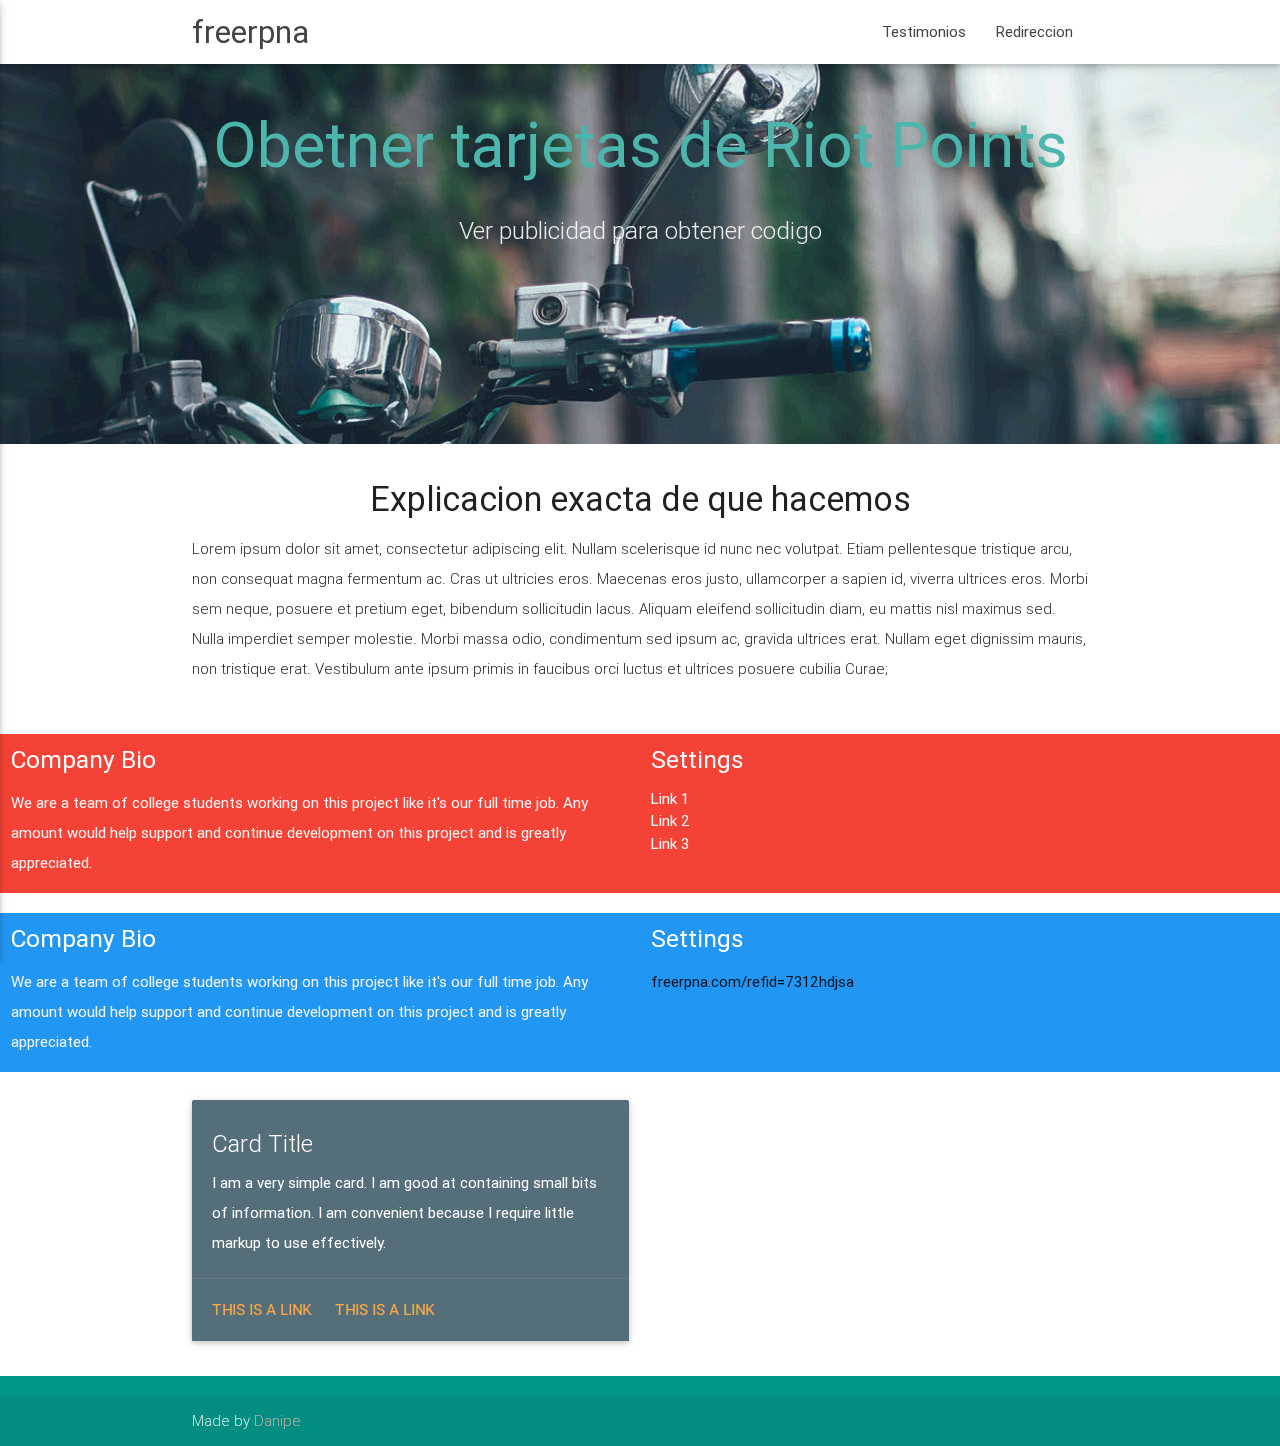
==== freerpna.com/index.html @ 79fd4db2 "version-0.0.0.0.0.1" ====
<!DOCTYPE html>
<html lang="en">
<head>
  <meta http-equiv="Content-Type" content="text/html; charset=UTF-8"/>
  <meta name="viewport" content="width=device-width, initial-scale=1, maximum-scale=1.0, user-scalable=no"/>
  <title>freerpna</title>

  <!-- CSS  -->
  <link href="https://fonts.googleapis.com/icon?family=Material+Icons" rel="stylesheet">
  <link href="css/materialize.css" type="text/css" rel="stylesheet" media="screen,projection"/>
  <link href="css/style.css" type="text/css" rel="stylesheet" media="screen,projection"/>
</head>
<body>
  <nav class="white" role="navigation">
    <div class="nav-wrapper container">
      <a id="logo-container" href="#" class="brand-logo">freerpna</a>
      <ul class="right hide-on-med-and-down">
        <li><a href="#">Testimonios</a></li>
		 <li><a href="redireccion.html">Redireccion</a></li>
      </ul>

      <ul id="nav-mobile" class="side-nav">
        <li><a href="#testimonios">Testimonios</a></li>
        <li><a href="redireccion.html">Redireccion</a></li>
      </ul>
      <a href="#" data-activates="nav-mobile" class="button-collapse"><i class="material-icons">menu</i></a>
    </div>
  </nav>

  <div id="index-banner" class="parallax-container">
    <div class="section no-pad-bot">
      <div class="container">
        <br><br>
        <h1 class="header center teal-text text-lighten-2">Obetner tarjetas de Riot Points</h1>
        <div class="row center">
          <h5 class="header col s12 light">Ver publicidad para obtener codigo</h5>
        </div>
       
        <br><br>

      </div>
    </div>
    <div class="parallax"><img src="background1.jpg" alt="Unsplashed background img 1"></div>
  </div>


  <div class="container">
    <div class="section">

      <div class="row">
        <div class="col s12 center">
          <h3><i class="mdi-content-send brown-text"></i></h3>
          <h4>Explicacion exacta de que hacemos</h4>
          <p class="left-align light">Lorem ipsum dolor sit amet, consectetur adipiscing elit. Nullam scelerisque id nunc nec volutpat. Etiam pellentesque tristique arcu, non consequat magna fermentum ac. Cras ut ultricies eros. Maecenas eros justo, ullamcorper a sapien id, viverra ultrices eros. Morbi sem neque, posuere et pretium eget, bibendum sollicitudin lacus. Aliquam eleifend sollicitudin diam, eu mattis nisl maximus sed. Nulla imperdiet semper molestie. Morbi massa odio, condimentum sed ipsum ac, gravida ultrices erat. Nullam eget dignissim mauris, non tristique erat. Vestibulum ante ipsum primis in faucibus orci luctus et ultrices posuere cubilia Curae;</p>
        </div>
      </div>

    </div>
  </div>


  
 <div class="red s12">
      <div class="row">
        <div class="col l6 s12">
          <h5 class="white-text">Company Bio</h5>
          <p class="grey-text text-lighten-4">We are a team of college students working on this project like it's our full time job. Any amount would help support and continue development on this project and is greatly appreciated.</p>


        </div>
        <div class="col l3 s12">
          <h5 class="white-text">Settings</h5>
          <ul id="listaLinks">
            <li><a id="link_1" class="white-text" href="#!">Link 1</a><span id="inactivo">ok</span></li>
            <li><a id="link_2" class="white-text" href="#!">Link 2</a><span id="inactivo">ok</span></li>
            <li><a id="link_3" class="white-text" href="#!">Link 3</a><span id="inactivo">ok</span></li>
          </ul>
          <div id="codigoTarj">
            <p>361276378126378ghdfgasg6347891</p>
          </div>
        </div>
      
      </div>
    </div>
 <div class="blue col s12">
      <div class="row">
        <div class="col l6 s12">
          <h5 class="white-text">Company Bio</h5>
          <p class="grey-text text-lighten-4">We are a team of college students working on this project like it's our full time job. Any amount would help support and continue development on this project and is greatly appreciated.</p>


        </div>
        <div class="col l3 s12">
          <h5 class="white-text">Settings</h5>
            <p>freerpna.com/refid=7312hdjsa</p>
        </div>
      
      </div>
    </div>
 <div class="container">
	<div class="row">
        <div class="col s12 m6">
          <div class="card blue-grey darken-1">
            <div class="card-content white-text">
              <span class="card-title">Card Title</span>
              <p>I am a very simple card. I am good at containing small bits of information.
              I am convenient because I require little markup to use effectively.</p>
            </div>
            <div class="card-action">
              <a href="#">This is a link</a>
              <a href="#">This is a link</a>
            </div>
          </div>
        </div>
      </div>
 </div>
	
  <footer class="page-footer teal">
   
            
    <div class="footer-copyright">
      <div class="container">
      Made by <a class="brown-text text-lighten-3" href="http://danipe.com">Danipe</a>
      </div>
    </div>
  </footer>


  <!--  Scripts-->
  <script src="https://code.jquery.com/jquery-2.1.1.min.js"></script>
  <script src="js/materialize.js"></script>
  <script src="js/init.js"></script>
    <script src="js/autor.js"></script>
  </body>
</html>
---- freerpna.com/css/style.css ----
/* Custom Stylesheet */
/**
 * Use this file to override Materialize files so you can update
 * the core Materialize files in the future
 *
 * Made By MaterializeCSS.com
 */

nav ul a,
nav .brand-logo {
  color: #444;
}

p {
  line-height: 2rem;
}

.button-collapse {
  color: #26a69a;
}

.parallax-container {
  min-height: 380px;
  line-height: 0;
  height: auto;
  color: rgba(255,255,255,.9);
}
  .parallax-container .section {
    width: 100%;
  }

@media only screen and (max-width : 992px) {
  .parallax-container .section {
    position: absolute;
    top: 40%;
  }
  #index-banner .section {
    top: 10%;
  }
}

@media only screen and (max-width : 600px) {
  #index-banner .section {
    top: 0;
  }
}

.icon-block {
  padding: 0 15px;
}
.icon-block .material-icons {
  font-size: inherit;
}

footer.page-footer {
  margin: 0;
}
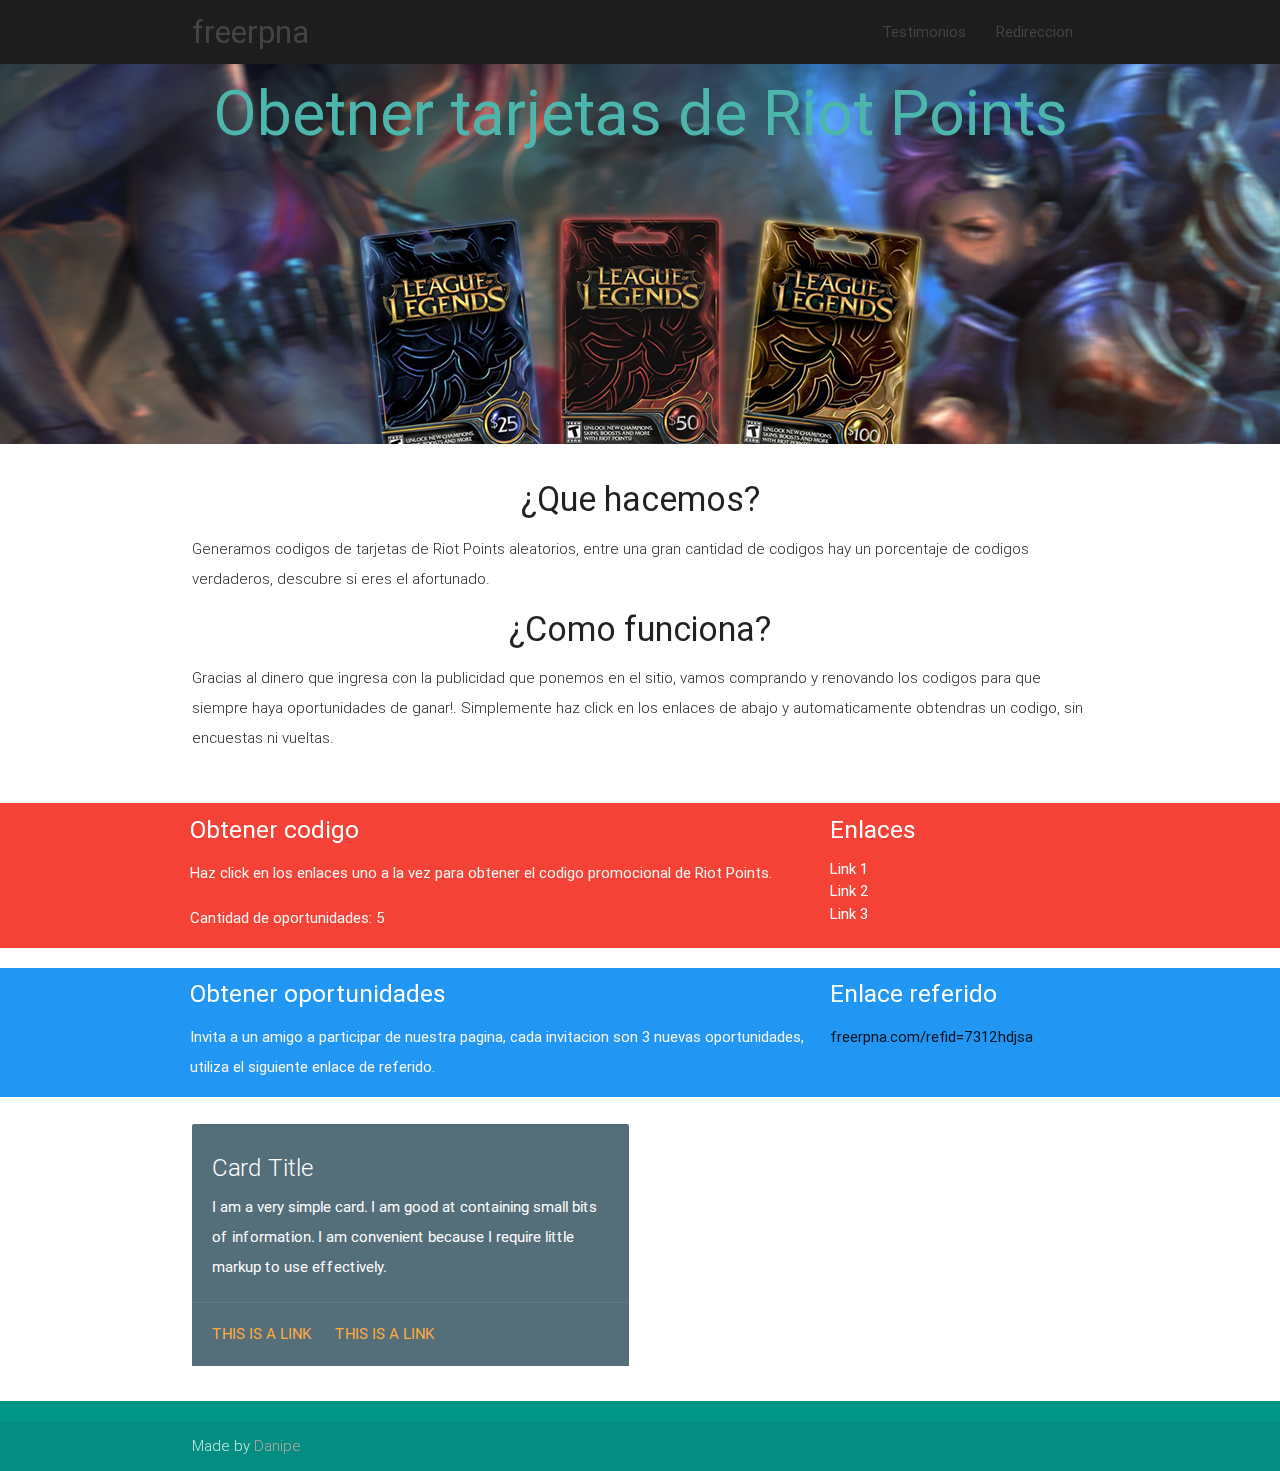
==== commit 191bd323: "Un par de cambios" ====
--- a/freerpna.com/index.html
+++ b/freerpna.com/index.html
@@ -1,135 +1,138 @@
 <!DOCTYPE html>
 <html lang="en">
+
 <head>
-  <meta http-equiv="Content-Type" content="text/html; charset=UTF-8"/>
-  <meta name="viewport" content="width=device-width, initial-scale=1, maximum-scale=1.0, user-scalable=no"/>
-  <title>freerpna</title>
+    <meta http-equiv="Content-Type" content="text/html; charset=UTF-8" />
+    <meta name="viewport" content="width=device-width, initial-scale=1, maximum-scale=1.0, user-scalable=no" />
+    <title>freerpna</title>
 
-  <!-- CSS  -->
-  <link href="https://fonts.googleapis.com/icon?family=Material+Icons" rel="stylesheet">
-  <link href="css/materialize.css" type="text/css" rel="stylesheet" media="screen,projection"/>
-  <link href="css/style.css" type="text/css" rel="stylesheet" media="screen,projection"/>
+    <!-- CSS  -->
+    <link href="https://fonts.googleapis.com/icon?family=Material+Icons" rel="stylesheet">
+    <link href="css/materialize.css" type="text/css" rel="stylesheet" media="screen,projection" />
+    <link href="css/style.css" type="text/css" rel="stylesheet" media="screen,projection" />
 </head>
+
 <body>
-  <nav class="white" role="navigation">
-    <div class="nav-wrapper container">
-      <a id="logo-container" href="#" class="brand-logo">freerpna</a>
-      <ul class="right hide-on-med-and-down">
-        <li><a href="#">Testimonios</a></li>
-		 <li><a href="redireccion.html">Redireccion</a></li>
-      </ul>
+    <nav class="white" role="navigation">
+        <div class="nav-wrapper container">
+            <a id="logo-container" href="#" class="brand-logo">freerpna</a>
+            <ul class="right hide-on-med-and-down">
+                <li><a href="#">Testimonios</a></li>
+                <li><a href="redireccion.html">Redireccion</a></li>
+            </ul>
 
-      <ul id="nav-mobile" class="side-nav">
-        <li><a href="#testimonios">Testimonios</a></li>
-        <li><a href="redireccion.html">Redireccion</a></li>
-      </ul>
-      <a href="#" data-activates="nav-mobile" class="button-collapse"><i class="material-icons">menu</i></a>
+            <ul id="nav-mobile" class="side-nav">
+                <li><a href="#testimonios">Testimonios</a></li>
+                <li><a href="redireccion.html">Redireccion</a></li>
+            </ul>
+            <a href="#" data-activates="nav-mobile" class="button-collapse"><i class="material-icons">menu</i></a>
+        </div>
+    </nav>
+
+    <div id="index-banner" class="parallax-container">
+        <div class="section no-pad-bot">
+            <div class="container">
+                <br><br>
+                <h1 class="header center teal-text text-lighten-2">Obetner tarjetas de Riot Points</h1>
+
+                <br><br>
+
+            </div>
+        </div>
+        <div class="parallax"><img src="background1.jpg" alt="Unsplashed background img 1"></div>
     </div>
-  </nav>
-
-  <div id="index-banner" class="parallax-container">
-    <div class="section no-pad-bot">
-      <div class="container">
-        <br><br>
-        <h1 class="header center teal-text text-lighten-2">Obetner tarjetas de Riot Points</h1>
-        <div class="row center">
-          <h5 class="header col s12 light">Ver publicidad para obtener codigo</h5>
-        </div>
-       
-        <br><br>
-
-      </div>
-    </div>
-    <div class="parallax"><img src="background1.jpg" alt="Unsplashed background img 1"></div>
-  </div>
 
 
-  <div class="container">
-    <div class="section">
+    <div class="container">
+        <div class="section">
 
-      <div class="row">
-        <div class="col s12 center">
-          <h3><i class="mdi-content-send brown-text"></i></h3>
-          <h4>Explicacion exacta de que hacemos</h4>
-          <p class="left-align light">Lorem ipsum dolor sit amet, consectetur adipiscing elit. Nullam scelerisque id nunc nec volutpat. Etiam pellentesque tristique arcu, non consequat magna fermentum ac. Cras ut ultricies eros. Maecenas eros justo, ullamcorper a sapien id, viverra ultrices eros. Morbi sem neque, posuere et pretium eget, bibendum sollicitudin lacus. Aliquam eleifend sollicitudin diam, eu mattis nisl maximus sed. Nulla imperdiet semper molestie. Morbi massa odio, condimentum sed ipsum ac, gravida ultrices erat. Nullam eget dignissim mauris, non tristique erat. Vestibulum ante ipsum primis in faucibus orci luctus et ultrices posuere cubilia Curae;</p>
+            <div class="row">
+                <div class="col s12 center">
+                    <h3><i class="mdi-content-send brown-text"></i></h3>
+                    <h4>¿Que hacemos?</h4>
+                    <p class="left-align light">Generamos codigos de tarjetas de Riot Points aleatorios, entre una gran cantidad de codigos hay un porcentaje de codigos verdaderos, descubre si eres el afortunado.</p>
+                    <h4>¿Como funciona?</h4>
+                    <p class="left-align light">Gracias al dinero que ingresa con la publicidad que ponemos en el sitio, vamos comprando y renovando los codigos para que siempre haya oportunidades de ganar!.
+                        Simplemente haz click en los enlaces de abajo y automaticamente obtendras un codigo, sin encuestas ni vueltas.</p>
+                </div>
+            </div>
+
         </div>
-      </div>
-
     </div>
-  </div>
 
 
-  
- <div class="red s12">
-      <div class="row">
-        <div class="col l6 s12">
-          <h5 class="white-text">Company Bio</h5>
-          <p class="grey-text text-lighten-4">We are a team of college students working on this project like it's our full time job. Any amount would help support and continue development on this project and is greatly appreciated.</p>
+
+    <div class="red s12">
+        <div class="row">
+            <div class="col l6 s12">
+                <h5 class="white-text">Obtener codigo</h5>
+                <p class="grey-text text-lighten-4">Haz click en los enlaces uno a la vez para obtener el codigo promocional de Riot Points.</p>
+                <p class="grey-text text-lighten-4">Cantidad de oportunidades: 5</p>
 
 
+            </div>
+            <div class="col l3 s12">
+                <h5 class="white-text">Enlaces</h5>
+                <ul id="listaLinks">
+                    <li><a id="link_1" class="white-text" href="#">Link 1</a><span id="inactivo">ok</span></li>
+                    <li><a id="link_2" class="white-text" href="#" onclick="return false;">Link 2</a><span id="inactivo">ok</span></li>
+                    <li><a id="link_3" class="white-text" href="#" onclick="return false;">Link 3</a><span id="inactivo">ok</span></li>
+                </ul>
+                <div id="codigoTarj">
+                    <p>codigo1</p>
+                </div>
+            </div>
+
         </div>
-        <div class="col l3 s12">
-          <h5 class="white-text">Settings</h5>
-          <ul id="listaLinks">
-            <li><a id="link_1" class="white-text" href="#!">Link 1</a><span id="inactivo">ok</span></li>
-            <li><a id="link_2" class="white-text" href="#!">Link 2</a><span id="inactivo">ok</span></li>
-            <li><a id="link_3" class="white-text" href="#!">Link 3</a><span id="inactivo">ok</span></li>
-          </ul>
-          <div id="codigoTarj">
-            <p>361276378126378ghdfgasg6347891</p>
-          </div>
-        </div>
-      
-      </div>
     </div>
- <div class="blue col s12">
-      <div class="row">
-        <div class="col l6 s12">
-          <h5 class="white-text">Company Bio</h5>
-          <p class="grey-text text-lighten-4">We are a team of college students working on this project like it's our full time job. Any amount would help support and continue development on this project and is greatly appreciated.</p>
+    <div class="blue col s12">
+        <div class="row">
+            <div class="col l6 s12">
+                <h5 class="white-text">Obtener oportunidades</h5>
+                <p class="grey-text text-lighten-4">Invita a un amigo a participar de nuestra pagina, cada invitacion son 3 nuevas oportunidades, utiliza el siguiente enlace de referido.</p>
 
 
+            </div>
+            <div class="col l3 s12">
+                <h5 class="white-text">Enlace referido</h5>
+                <p>freerpna.com/refid=7312hdjsa</p>
+            </div>
+
         </div>
-        <div class="col l3 s12">
-          <h5 class="white-text">Settings</h5>
-            <p>freerpna.com/refid=7312hdjsa</p>
+    </div>
+    <div class="container">
+        <div class="row">
+            <div class="col s12 m6">
+                <div class="card blue-grey darken-1">
+                    <div class="card-content white-text">
+                        <span class="card-title">Card Title</span>
+                        <p>I am a very simple card. I am good at containing small bits of information. I am convenient because I require little markup to use effectively.</p>
+                    </div>
+                    <div class="card-action">
+                        <a href="#">This is a link</a>
+                        <a href="#">This is a link</a>
+                    </div>
+                </div>
+            </div>
         </div>
-      
-      </div>
     </div>
- <div class="container">
-	<div class="row">
-        <div class="col s12 m6">
-          <div class="card blue-grey darken-1">
-            <div class="card-content white-text">
-              <span class="card-title">Card Title</span>
-              <p>I am a very simple card. I am good at containing small bits of information.
-              I am convenient because I require little markup to use effectively.</p>
-            </div>
-            <div class="card-action">
-              <a href="#">This is a link</a>
-              <a href="#">This is a link</a>
-            </div>
-          </div>
-        </div>
-      </div>
- </div>
-	
-  <footer class="page-footer teal">
-   
-            
-    <div class="footer-copyright">
-      <div class="container">
-      Made by <a class="brown-text text-lighten-3" href="http://danipe.com">Danipe</a>
-      </div>
-    </div>
-  </footer>
+
+    <footer class="page-footer teal">
 
 
-  <!--  Scripts-->
-  <script src="https://code.jquery.com/jquery-2.1.1.min.js"></script>
-  <script src="js/materialize.js"></script>
-  <script src="js/init.js"></script>
+        <div class="footer-copyright">
+            <div class="container">
+                Made by <a class="brown-text text-lighten-3" href="http://danipe.com">Danipe</a>
+            </div>
+        </div>
+    </footer>
+
+
+    <!--  Scripts-->
+    <script src="https://code.jquery.com/jquery-2.1.1.min.js"></script>
+    <script src="js/materialize.js"></script>
+    <script src="js/init.js"></script>
     <script src="js/autor.js"></script>
-  </body>
-</html>
+</body>
+
+</html>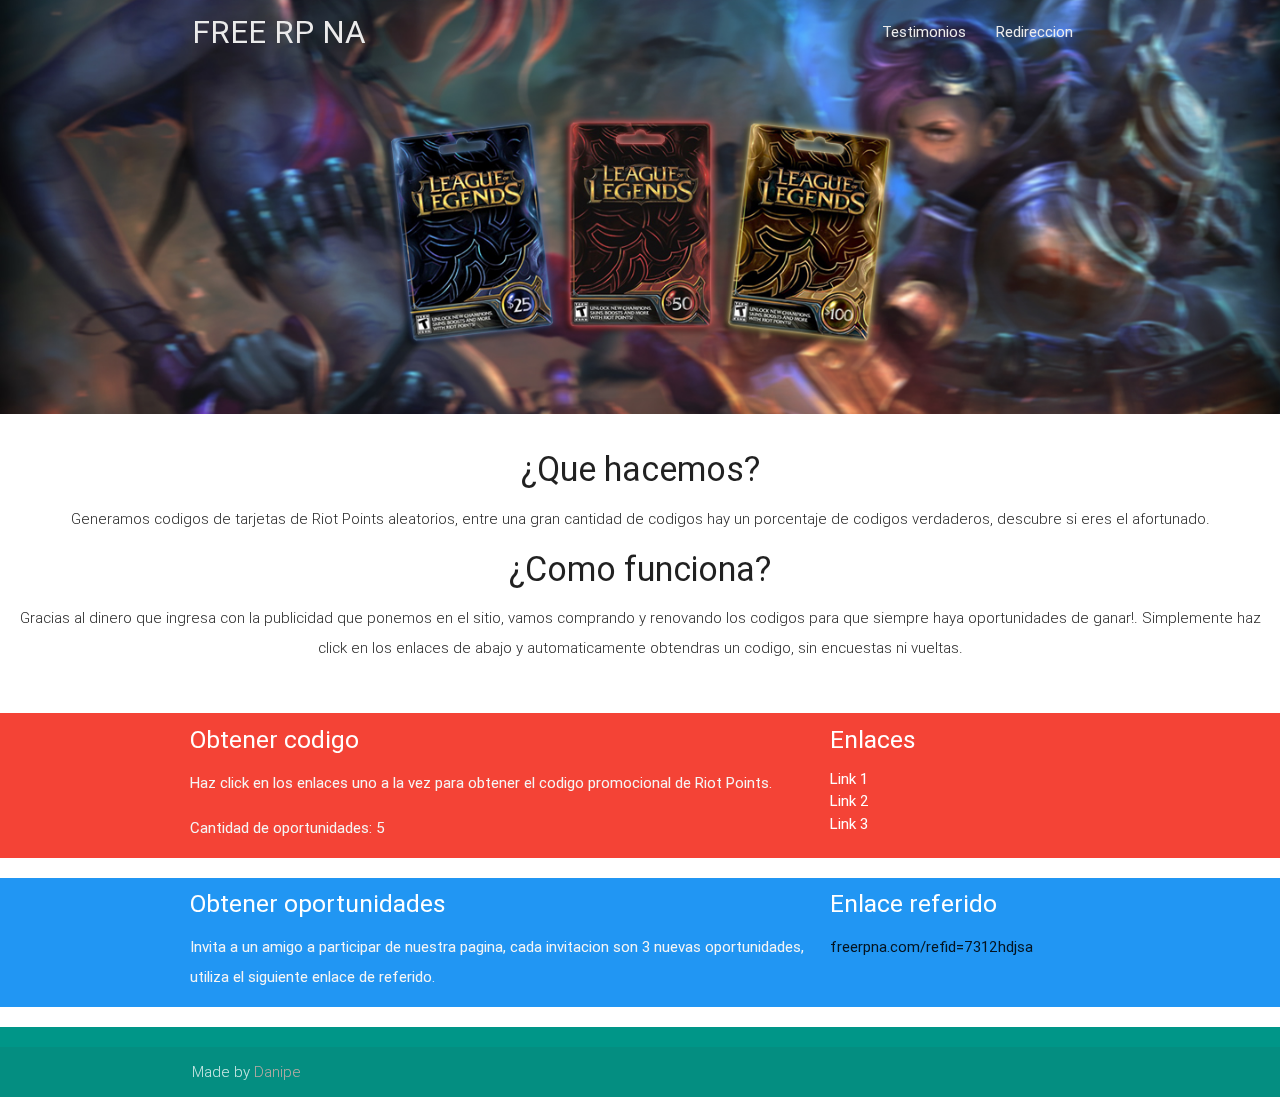
==== commit 17391192: "Un par de modificaciones." ====
--- a/freerpna.com/index.html
+++ b/freerpna.com/index.html
@@ -13,9 +13,9 @@
 </head>
 
 <body>
-    <nav class="white" role="navigation">
+    <nav class="transparent" role="navigation">
         <div class="nav-wrapper container">
-            <a id="logo-container" href="#" class="brand-logo">freerpna</a>
+            <a id="logo-container" href="#" class="brand-logo">FREE RP NA</a>
             <ul class="right hide-on-med-and-down">
                 <li><a href="#">Testimonios</a></li>
                 <li><a href="redireccion.html">Redireccion</a></li>
@@ -30,29 +30,20 @@
     </nav>
 
     <div id="index-banner" class="parallax-container">
-        <div class="section no-pad-bot">
-            <div class="container">
-                <br><br>
-                <h1 class="header center teal-text text-lighten-2">Obetner tarjetas de Riot Points</h1>
-
-                <br><br>
-
-            </div>
-        </div>
-        <div class="parallax"><img src="background1.jpg" alt="Unsplashed background img 1"></div>
+        <div class="parallax"><img class="responsive-img" src="background1.jpg" alt="Unsplashed background img 1"></div>
     </div>
 
 
-    <div class="container">
+    <div class="white col s12">
         <div class="section">
 
             <div class="row">
                 <div class="col s12 center">
                     <h3><i class="mdi-content-send brown-text"></i></h3>
                     <h4>¿Que hacemos?</h4>
-                    <p class="left-align light">Generamos codigos de tarjetas de Riot Points aleatorios, entre una gran cantidad de codigos hay un porcentaje de codigos verdaderos, descubre si eres el afortunado.</p>
+                    <p class="center-align light">Generamos codigos de tarjetas de Riot Points aleatorios, entre una gran cantidad de codigos hay un porcentaje de codigos verdaderos, descubre si eres el afortunado.</p>
                     <h4>¿Como funciona?</h4>
-                    <p class="left-align light">Gracias al dinero que ingresa con la publicidad que ponemos en el sitio, vamos comprando y renovando los codigos para que siempre haya oportunidades de ganar!.
+                    <p class="center-align light">Gracias al dinero que ingresa con la publicidad que ponemos en el sitio, vamos comprando y renovando los codigos para que siempre haya oportunidades de ganar!.
                         Simplemente haz click en los enlaces de abajo y automaticamente obtendras un codigo, sin encuestas ni vueltas.</p>
                 </div>
             </div>
@@ -100,22 +91,6 @@
 
         </div>
     </div>
-    <div class="container">
-        <div class="row">
-            <div class="col s12 m6">
-                <div class="card blue-grey darken-1">
-                    <div class="card-content white-text">
-                        <span class="card-title">Card Title</span>
-                        <p>I am a very simple card. I am good at containing small bits of information. I am convenient because I require little markup to use effectively.</p>
-                    </div>
-                    <div class="card-action">
-                        <a href="#">This is a link</a>
-                        <a href="#">This is a link</a>
-                    </div>
-                </div>
-            </div>
-        </div>
-    </div>
 
     <footer class="page-footer teal">
 
--- a/freerpna.com/css/style.css
+++ b/freerpna.com/css/style.css
@@ -1,57 +1,67 @@
-/* Custom Stylesheet */
-/**
- * Use this file to override Materialize files so you can update
- * the core Materialize files in the future
- *
- * Made By MaterializeCSS.com
- */
-
-nav ul a,
+/* Custom Stylesheet */
+/**
+ * Use this file to override Materialize files so you can update
+ * the core Materialize files in the future
+ *
+ * Made By MaterializeCSS.com
+ */
+
+nav ul a,
 nav .brand-logo {
-  color: #444;
-}
-
-p {
-  line-height: 2rem;
-}
-
-.button-collapse {
-  color: #26a69a;
-}
-
-.parallax-container {
-  min-height: 380px;
-  line-height: 0;
-  height: auto;
-  color: rgba(255,255,255,.9);
-}
-  .parallax-container .section {
-    width: 100%;
-  }
-
-@media only screen and (max-width : 992px) {
-  .parallax-container .section {
-    position: absolute;
-    top: 40%;
-  }
-  #index-banner .section {
-    top: 10%;
-  }
-}
-
-@media only screen and (max-width : 600px) {
-  #index-banner .section {
-    top: 0;
-  }
-}
-
-.icon-block {
-  padding: 0 15px;
-}
-.icon-block .material-icons {
-  font-size: inherit;
-}
-
-footer.page-footer {
-  margin: 0;
+  color: #ebebeb;
+}
+
+p {
+  line-height: 2rem;
+}
+
+.button-collapse {
+  color: #26a69a;
+}
+@media only screen and (min-width: 600px) {
+  .parallax-container {
+    min-height: 210px;
+  }
+}
+
+@media only screen and (min-width: 992px) {
+  .parallax-container {
+    min-height: 350px;
+  }
+}
+
+.parallax-container{
+  +/* min-height: 124px; */
+}
+
+  .parallax-container .section {
+    width: 100%;
+  }
+
+@media only screen and (max-width : 992px) {
+  .parallax-container .section {
+    position: absolute;
+    top: 40%;
+  }
+  #index-banner .section {
+    top: 10%;
+  }
+}
+
+@media only screen and (max-width : 600px) {
+  #index-banner .section {
+    top: 0;
+  }
+}
+
+.icon-block {
+  padding: 0 15px;
+}
+.icon-block .material-icons {
+  font-size: inherit;
+}
+
+footer.page-footer {
+  margin: 0;
 }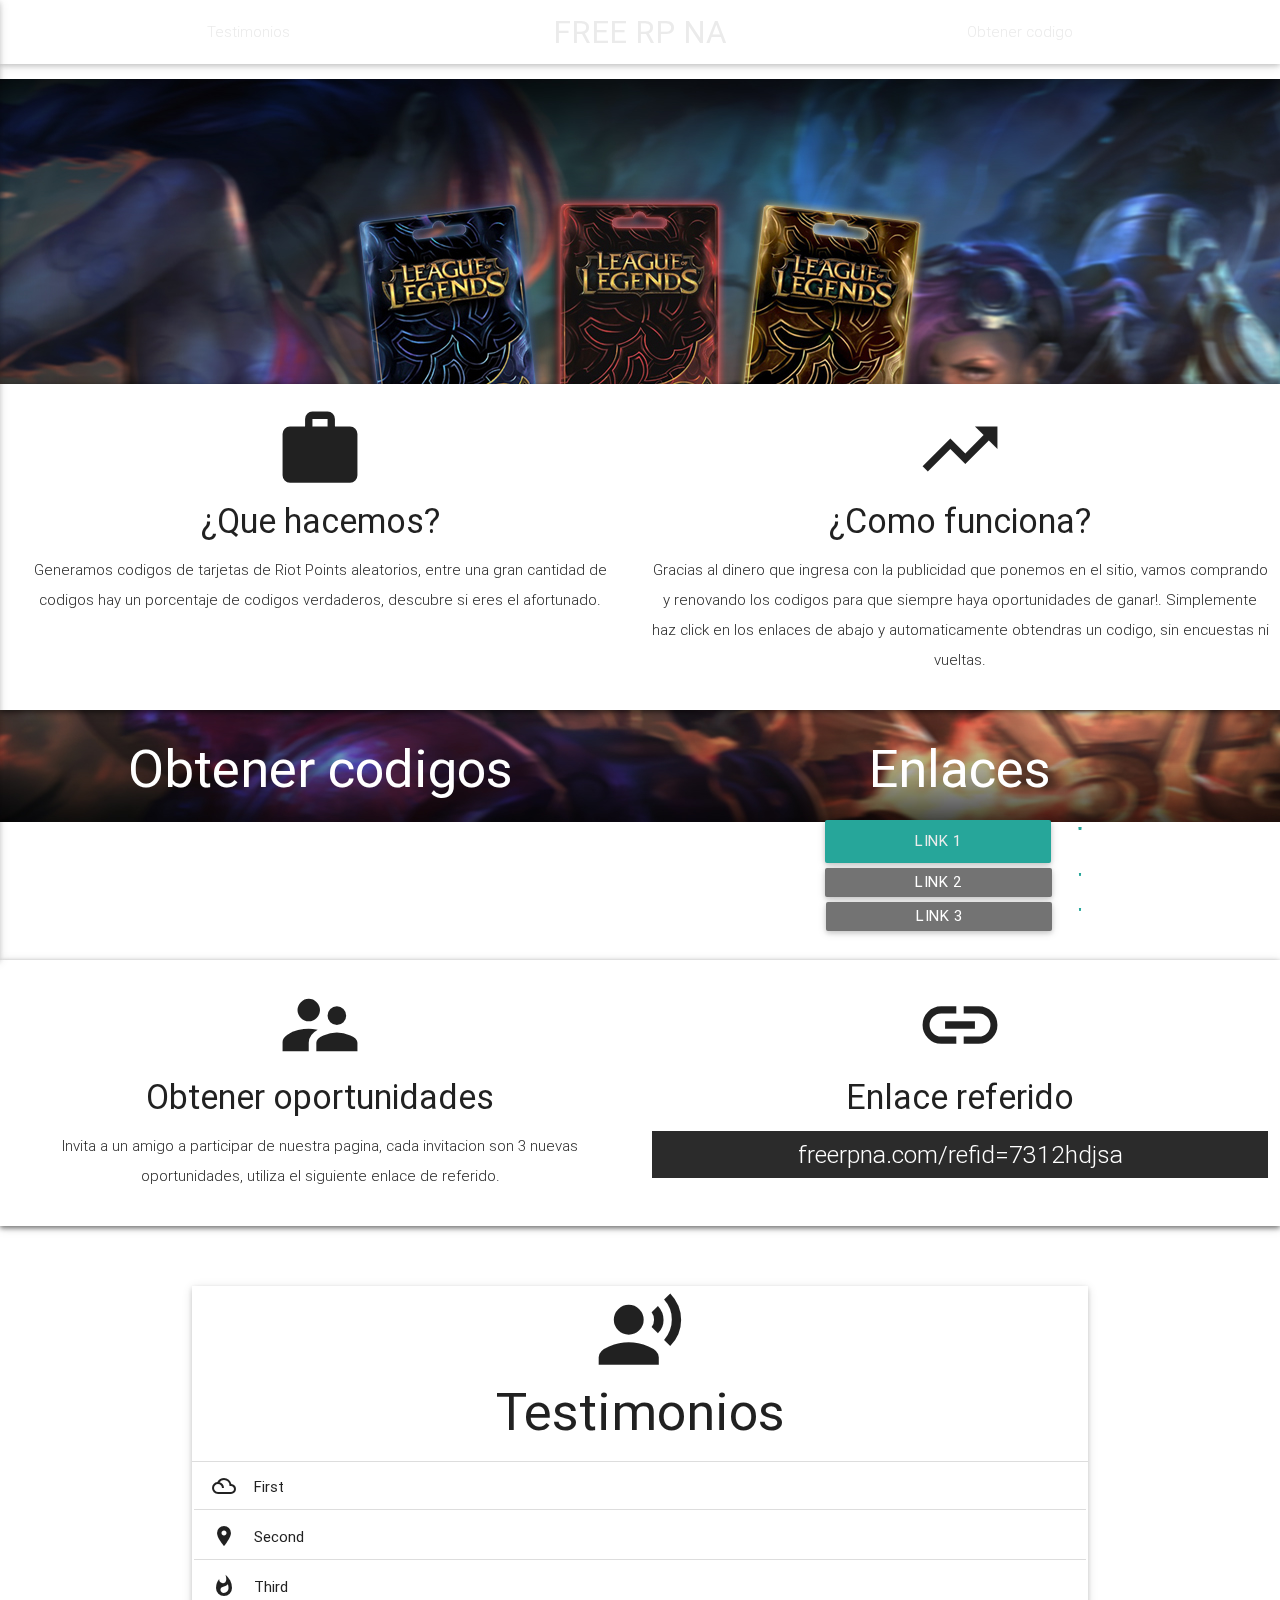
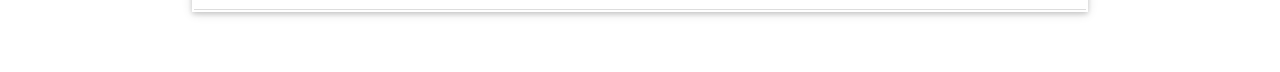
==== commit 08c490f3: "Ya va quedando" ====
--- a/freerpna.com/index.html
+++ b/freerpna.com/index.html
@@ -15,22 +15,24 @@
 <body>
     <nav class="transparent" role="navigation">
         <div class="nav-wrapper container">
-            <a id="logo-container" href="#" class="brand-logo">FREE RP NA</a>
+            <a id="logo-container" href="#" class="brand-logo center">FREE RP NA</a>
+            <ul class="left hide-on-med-and-down">
+                <li><a href="#testimonios" class="light">Testimonios</a></li>
+            </ul>
             <ul class="right hide-on-med-and-down">
-                <li><a href="#">Testimonios</a></li>
-                <li><a href="redireccion.html">Redireccion</a></li>
+                <li><a href="#obtener" class="light">Obtener codigo</a></li>
             </ul>
 
             <ul id="nav-mobile" class="side-nav">
                 <li><a href="#testimonios">Testimonios</a></li>
-                <li><a href="redireccion.html">Redireccion</a></li>
+                <li><a href="#obtener">Obtener codigo</a></li>
             </ul>
             <a href="#" data-activates="nav-mobile" class="button-collapse"><i class="material-icons">menu</i></a>
         </div>
     </nav>
 
     <div id="index-banner" class="parallax-container">
-        <div class="parallax"><img class="responsive-img" src="background1.jpg" alt="Unsplashed background img 1"></div>
+        <div class="parallax"><img src="background1.jpg" alt="Unsplashed background img 1"></div>
     </div>
 
 
@@ -38,10 +40,13 @@
         <div class="section">
 
             <div class="row">
-                <div class="col s12 center">
-                    <h3><i class="mdi-content-send brown-text"></i></h3>
+                <div class="col s6 center">
+                    <i class="large material-icons">work</i>
                     <h4>¿Que hacemos?</h4>
                     <p class="center-align light">Generamos codigos de tarjetas de Riot Points aleatorios, entre una gran cantidad de codigos hay un porcentaje de codigos verdaderos, descubre si eres el afortunado.</p>
+                </div>
+                <div class="col s6 center">
+                    <i class="large material-icons">trending_up</i>     
                     <h4>¿Como funciona?</h4>
                     <p class="center-align light">Gracias al dinero que ingresa con la publicidad que ponemos en el sitio, vamos comprando y renovando los codigos para que siempre haya oportunidades de ganar!.
                         Simplemente haz click en los enlaces de abajo y automaticamente obtendras un codigo, sin encuestas ni vueltas.</p>
@@ -50,57 +55,98 @@
 
         </div>
     </div>
-
-
-
-    <div class="red s12">
+   
+    <div class="s12 codigos" id="obtener">
         <div class="row">
-            <div class="col l6 s12">
-                <h5 class="white-text">Obtener codigo</h5>
-                <p class="grey-text text-lighten-4">Haz click en los enlaces uno a la vez para obtener el codigo promocional de Riot Points.</p>
-                <p class="grey-text text-lighten-4">Cantidad de oportunidades: 5</p>
-
-
+            <div class="col s6 center">
+                <h3 class="white-text">Obtener codigos</h3>
+                <p class="white-text light">Haz click en los enlaces uno a la vez para obtener el codigo promocional de Riot Points.</p>
+                <p class="white-text light">Cantidad de oportunidades: 5</p>
             </div>
-            <div class="col l3 s12">
-                <h5 class="white-text">Enlaces</h5>
+            <div class="col s6 center">
+                <h3 class="white-text">Enlaces</h3>
                 <ul id="listaLinks">
-                    <li><a id="link_1" class="white-text" href="#">Link 1</a><span id="inactivo">ok</span></li>
-                    <li><a id="link_2" class="white-text" href="#" onclick="return false;">Link 2</a><span id="inactivo">ok</span></li>
-                    <li><a id="link_3" class="white-text" href="#" onclick="return false;">Link 3</a><span id="inactivo">ok</span></li>
+                    <li><a id="link_1" class="btn waves-effect waves-teal" href="#">Link 1</a><span id="inactivo"><i class="medium material-icons">done</i></span>
+                    <div class="preloader-wrapper medium active">
+                        <div class="spinner-layer spinner-green-only">
+                            <div class="circle-clipper left">
+                                <div class="circle"></div>
+                            </div>
+                            <div class="gap-patch">
+                                <div class="circle"></div>
+                            </div>
+                            <div class="circle-clipper right">
+                                <div class="circle"></div>
+                            </div>
+                        </div>
+                    </div></li>
+                    <li><a id="link_2" class="btn waves-effect waves-teal" href="#" onclick="return false;">Link 2</a><span id="inactivo">ok</span>
+                    <div class="preloader-wrapper small active">
+                        <div class="spinner-layer spinner-green-only">
+                            <div class="circle-clipper left">
+                                <div class="circle"></div>
+                            </div>
+                            <div class="gap-patch">
+                                <div class="circle"></div>
+                            </div>
+                            <div class="circle-clipper right">
+                                <div class="circle"></div>
+                            </div>
+                        </div>
+                    </div></li>
+                    <li><a id="link_3" class="btn waves-effect waves-teal" href="#" onclick="return false;">Link 3</a><span id="inactivo">ok</span>
+                    <div class="preloader-wrapper small active">
+                        <div class="spinner-layer spinner-green-only">
+                            <div class="circle-clipper left">
+                                <div class="circle"></div>
+                            </div>
+                            <div class="gap-patch">
+                                <div class="circle"></div>
+                            </div>
+                            <div class="circle-clipper right">
+                                <div class="circle"></div>
+                            </div>
+                        </div>
+                    </div></li>
                 </ul>
                 <div id="codigoTarj">
                     <p>codigo1</p>
                 </div>
             </div>
-
         </div>
     </div>
-    <div class="blue col s12">
+    <div class="white col s12">
         <div class="row">
-            <div class="col l6 s12">
-                <h5 class="white-text">Obtener oportunidades</h5>
-                <p class="grey-text text-lighten-4">Invita a un amigo a participar de nuestra pagina, cada invitacion son 3 nuevas oportunidades, utiliza el siguiente enlace de referido.</p>
-
-
+            <div class="col s6 center">
+                <i class="large material-icons">supervisor_account</i> 
+                <h4>Obtener oportunidades</h4>
+                <p class="gray-text light">Invita a un amigo a participar de nuestra pagina, cada invitacion son 3 nuevas oportunidades, utiliza el siguiente enlace de referido.</p>
             </div>
-            <div class="col l3 s12">
-                <h5 class="white-text">Enlace referido</h5>
-                <p>freerpna.com/refid=7312hdjsa</p>
+            <div class="col s6 center">
+                <i class="large material-icons">link</i> 
+                <h4>Enlace referido</h4>
+                <h5 class="referido light">freerpna.com/refid=7312hdjsa</h5>
             </div>
-
         </div>
     </div>
-
-    <footer class="page-footer teal">
-
-
-        <div class="footer-copyright">
-            <div class="container">
-                Made by <a class="brown-text text-lighten-3" href="http://danipe.com">Danipe</a>
-            </div>
-        </div>
-    </footer>
+    <div class="white container" id="testimonios">
+        <ul class="collapsible" data-collapsible="accordion">
+            <i class="center large material-icons">record_voice_over</i> 
+            <h3 class="center borbotom">Testimonios</h3>
+            <li class="col l3">
+                <div class="collapsible-header"><i class="material-icons">filter_drama</i>First</div>
+                <div class="collapsible-body"><p class="white">Lorem ipsum dolor sit amet.</p></div>
+            </li>
+            <li>
+                <div class="collapsible-header"><i class="material-icons">place</i>Second</div>
+                <div class="collapsible-body"><p class="white">Lorem ipsum dolor sit amet.</p></div>
+            </li>
+            <li>
+                <div class="collapsible-header"><i class="material-icons">whatshot</i>Third</div>
+                <div class="collapsible-body"><p class="white">Lorem ipsum dolor sit amet.</p></div>
+            </li>
+        </ul>
+    </div>
 
 
     <!--  Scripts-->
@@ -109,5 +155,4 @@
     <script src="js/init.js"></script>
     <script src="js/autor.js"></script>
 </body>
-
 </html>--- a/freerpna.com/css/style.css
+++ b/freerpna.com/css/style.css
@@ -7,8 +7,8 @@
  */
 
 nav ul a,
-nav .brand-logo {
-  color: #ebebeb;
+nav .brand-logo {
+  color: #ebebeb;
 }
 
 p {
@@ -20,19 +20,25 @@
 }
 @media only screen and (min-width: 600px) {
   .parallax-container {
-    min-height: 210px;
+    min-height: 231px;
   }
 }
 
 @media only screen and (min-width: 992px) {
-  .parallax-container {
-    min-height: 350px;
+  .parallax-container {
+    min-height: 320px;
   }
 }
 
-.parallax-container{
-  -/* min-height: 124px; */
+@media only screen and (min-width: 992px) {
+  .parallax-container::after {
+    min-height: 200px;
+  }
+}
+
+.parallax-container{
+  
+/* min-height: 150px; */
 }
 
   .parallax-container .section {
@@ -64,4 +70,8 @@
 
 footer.page-footer {
   margin: 0;
+}
+
+.parallax2.s12 {
+    max-height: 200px;
 }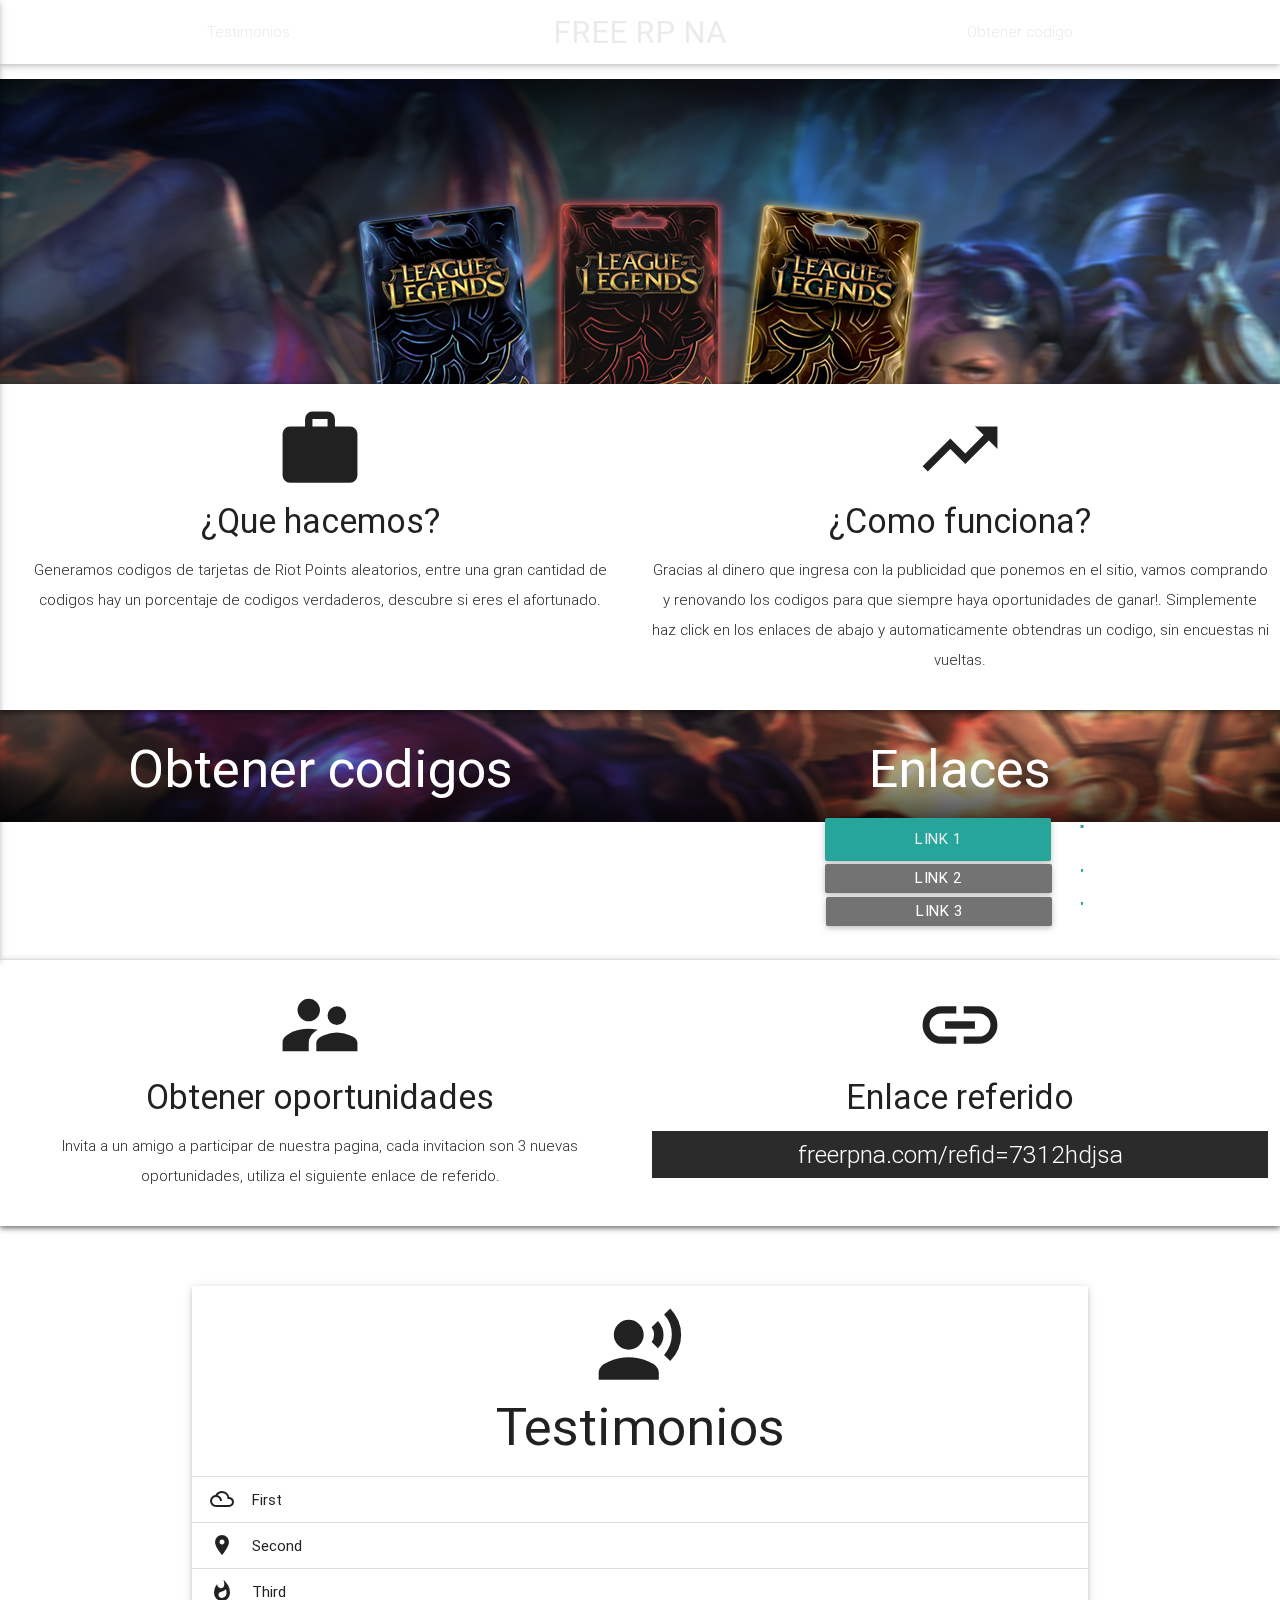
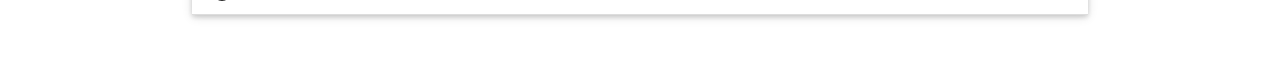
==== commit d463b5f9: "Ahora si" ====
--- a/freerpna.com/index.html
+++ b/freerpna.com/index.html
@@ -66,7 +66,7 @@
             <div class="col s6 center">
                 <h3 class="white-text">Enlaces</h3>
                 <ul id="listaLinks">
-                    <li><a id="link_1" class="btn waves-effect waves-teal" href="#">Link 1</a><span id="inactivo"><i class="medium material-icons">done</i></span>
+                    <li><a id="link_1" class="btn waves-effect waves-teal borbotom" href="#">Link 1</a><span id="inactivo"><i class="medium material-icons">done</i></span>
                     <div class="preloader-wrapper medium active">
                         <div class="spinner-layer spinner-green-only">
                             <div class="circle-clipper left">
@@ -80,7 +80,7 @@
                             </div>
                         </div>
                     </div></li>
-                    <li><a id="link_2" class="btn waves-effect waves-teal" href="#" onclick="return false;">Link 2</a><span id="inactivo">ok</span>
+                    <li><a id="link_2" class="btn waves-effect waves-teal borbotom" href="#" onclick="return false;">Link 2</a><span id="inactivo">ok</span>
                     <div class="preloader-wrapper small active">
                         <div class="spinner-layer spinner-green-only">
                             <div class="circle-clipper left">
@@ -94,7 +94,7 @@
                             </div>
                         </div>
                     </div></li>
-                    <li><a id="link_3" class="btn waves-effect waves-teal" href="#" onclick="return false;">Link 3</a><span id="inactivo">ok</span>
+                    <li><a id="link_3" class="btn waves-effect waves-teal borbotom" href="#" onclick="return false;">Link 3</a><span id="inactivo">ok</span>
                     <div class="preloader-wrapper small active">
                         <div class="spinner-layer spinner-green-only">
                             <div class="circle-clipper left">
@@ -131,7 +131,7 @@
     </div>
     <div class="white container" id="testimonios">
         <ul class="collapsible" data-collapsible="accordion">
-            <i class="center large material-icons">record_voice_over</i> 
+            <i class="center large material-icons pad">record_voice_over</i> 
             <h3 class="center borbotom">Testimonios</h3>
             <li class="col l3">
                 <div class="collapsible-header"><i class="material-icons">filter_drama</i>First</div>
